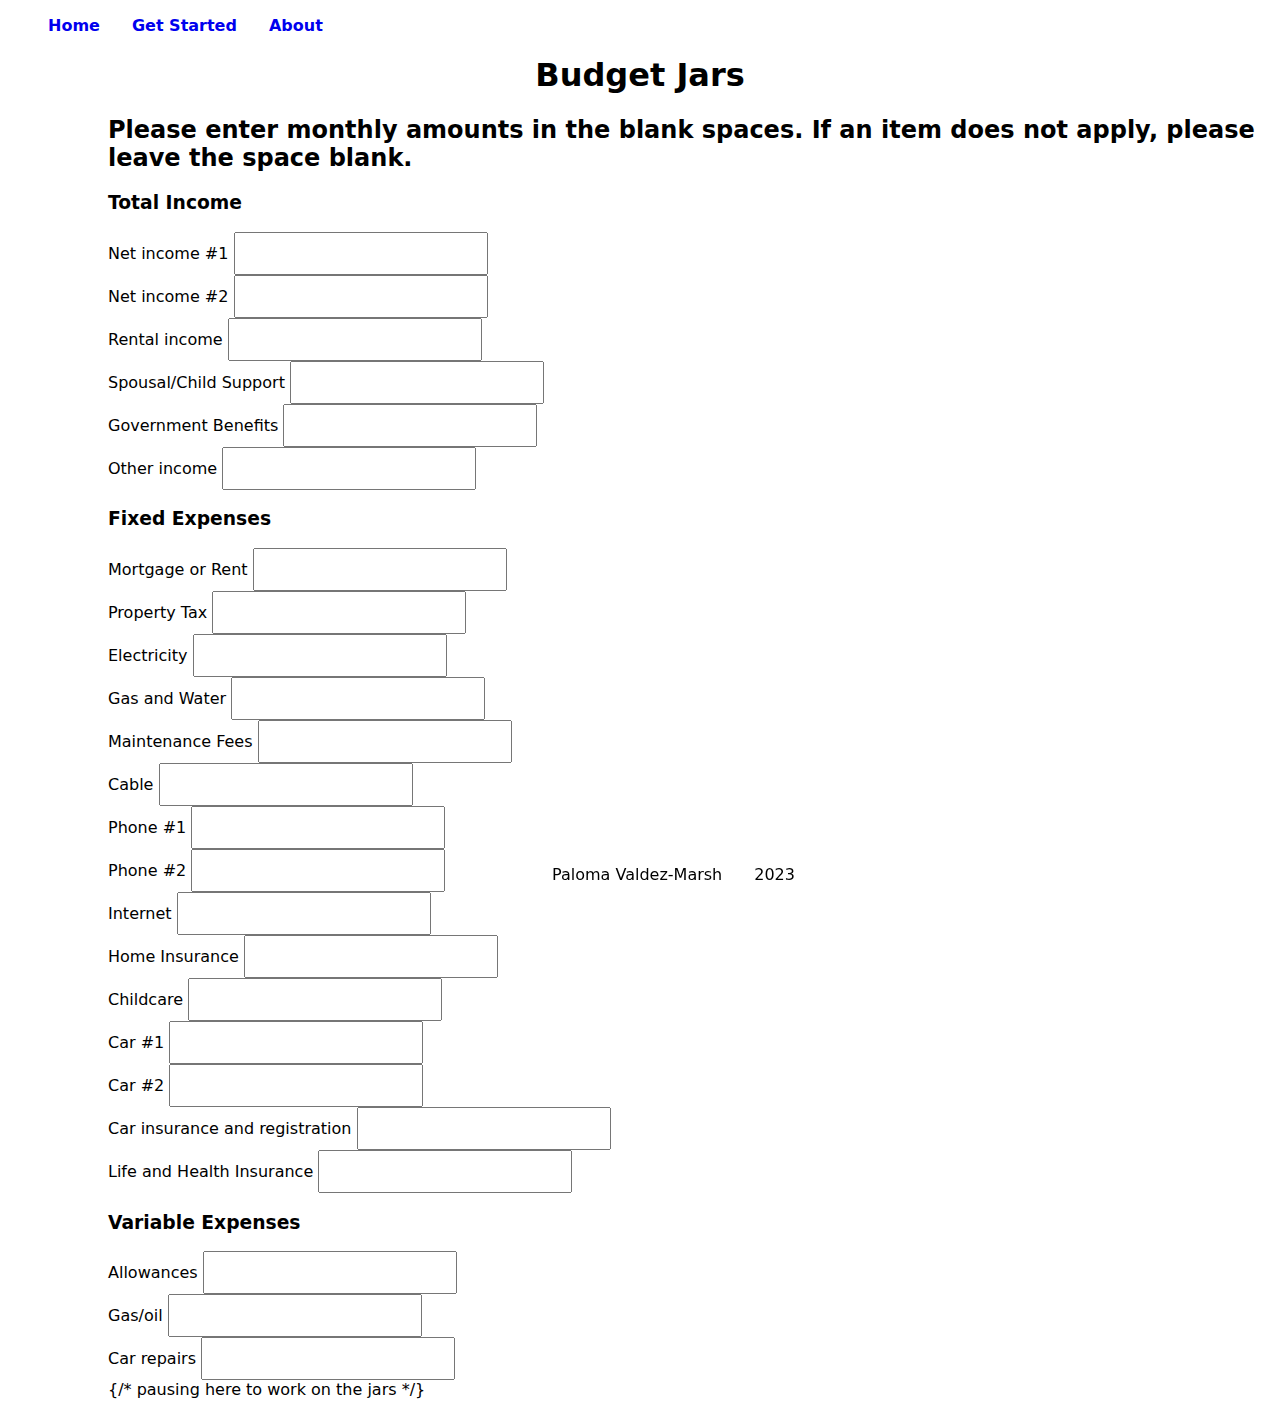
==== form.html @ 72718730 "added deposit/spend functionality" ====
<!DOCTYPE html>
<html lang="en">
<head>
    <meta charset="UTF-8">
    <meta http-equiv="X-UA-Compatible" content="IE=edge">
    <meta name="viewport" content="width=device-width, initial-scale=1.0">
    <title>Budget Jars</title>
    <link rel="stylesheet" href="styles.css">
</head>
<body>
    <header>
        <nav>
          <ul>
            <li><a href="index.html">Home</a></li>
            <li><a href="form.html">Get Started</a></li>
            <li><a href="#">About</a></li>
        </ul>
        <h1 class="header-title">Budget Jars</h1>
        </nav>
    </header>
    <div class='BudgetForm'>
      <h2>
        Please enter monthly amounts in the blank spaces. 
        If an item does not apply, please leave the space blank.
      </h2>

      <h3>Total Income</h3>
      <form class='TotalIncome'>
        <div class='row'>
          <label>Net income #1</label>
          <input
            type="number"
          />
        </div>
        <div class='row'>
          <label>Net income #2</label>
          <input
            type="number"
            id={netIncome2}
          />
        </div>
        <div class='row'>
          <label>Rental income</label>
          <input
            type="number"
            id={rentalIncome}
          />
        </div>
        <div class='row'>
          <label>Spousal/Child Support</label>
          <input
            type="number"
            id={spousalChild}
          />
        </div>
        <div class='row'>
          <label>Government Benefits</label>
          <input
            type="number"
            id={govtBenefits}
          />
        </div>
        <div class='row'>
          <label>Other income</label>
          <input
            type="number"
            id={otherIncome}
          />
        </div>
      </form>

      <h3>Fixed Expenses</h3>
      <form class='FixedExpenses'>
        <div class='row'>
          <label>Mortgage or Rent</label>
          <input
            type="number"
            id={mortgage}
          />
        </div>
        <div class='row'>
          <label>Property Tax</label>
          <input
            type="number"
            id={propertyTax}
          />
        </div>
        <div class='row'>
          <label>Electricity</label>
          <input
            type="number"
            id={electricity}
          />
        </div>
        <div class='row'>
          <label>Gas and Water</label>
          <input
            type="number"
            id={gasWater}
          />
        </div>
        <div class='row'>
          <label>Maintenance Fees</label>
          <input
            type="number"
            id={maintenanceFees}
          />
        </div>
        <div class='row'>
          <label>Cable</label>
          <input
            type="number"
            id={cable}
          />
        </div>
        <div class='row'>
          <label>Phone #1</label>
          <input
            type="number"
            id={phone1}
          />
        </div>
        <div class='row'>
          <label>Phone #2</label>
          <input
            type="number"
            id={phone2}
          />
        </div>
        <div class='row'>
          <label>Internet</label>
          <input
            type="number"
            id={internet}
          />    
        </div>
        <div class='row'>
          <label>Home Insurance</label>
          <input
            type="number"
            id={homeInsurance}
          />
        </div>
        <div class='row'>
          <label>Childcare</label>
          <input
            type="number"
            id={childcare}
          />
        </div>
        <div class='row'>
          <label>Car #1</label>
          <input
            type="number"
            id={car1}
          />
        </div>
        <div class='row'>
          <label>Car #2</label>
          <input
            type="number"
            id={car2}
          />
        </div>
        <div class='row'>
          <label>Car insurance and registration</label>
          <input
            type="number"
            id={carInsRegn}
          />    
        </div>
        <div class='row'>
          <label>Life and Health Insurance</label>
          <input
            type="number"
            id={lifeHealthIns}
          />  
        </div>
      </form>

      <h3>Variable Expenses</h3>
      <form class='VariableExpenses'>
        <div class='row'>
          <label>Allowances</label>
          <input
            type="number"
            id={allowances}
          />
        </div>
        <div class='row'>
          <label>Gas/oil</label>
          <input
            type="number"
            id={gasOil}
          />
        </div>
        <div class='row'>
          <label>Car repairs</label>
          <input
            type="number"
            id="test"
          />
        </div>
        {/* pausing here to work on the jars */}



      </form>
    </div>
    <footer>
        <ul>
            <li>Paloma Valdez-Marsh</li>
            <li>2023</li>
        </ul>

    </footer>
</body>
</html>
---- styles.css ----
body {
    font-family: system-ui, -apple-system, BlinkMacSystemFont, 'Segoe UI',
     Roboto, Oxygen, Ubuntu, Cantarell, 'Open Sans', 'Helvetica Neue', sans-serif;
    
}

ul {
    display: flex;
    gap: 2em;
}

a {
    display: inline-block;
    font-weight: bold;
    text-decoration: none;
    
}

ul {
    list-style-type: none;
}

.header-title {
    display: flex;
    justify-content: center;
}

img {
    max-width: 100%;
}

.jars {
    display: flex;
    gap: 1em;
    margin: auto;
    /* position: relative;
    text-align: center; */
    padding: 50px;
}

.jar {
  
    position: relative;
    /* text-align: center; */
}

.jarDiv {
  
    position: relative;
    /* text-align: center; */
}

.display-label {
    left: 0;
    position: absolute;
    top: 40%;
    bottom: 60%;
    /* max-width: 85%; */
    text-align: center;
    width: 100%;
}

.display-amount {
    left: 0;
    position: absolute;
    top: 50%;
    bottom: 50%;
    
    text-align: center;
    width: 100%;
}

.highlight {
    background-color: chartreuse;
}

.btn {
    background-color: #f1f1f1;
}

.active, .btn:hover {
    background-color: coral;
}

button {
    width: 80px;
    height: 45px;
}

.select-jar {
    font-size: large;
    display: flex;
    gap: 2em;
    justify-content: center;
}

.options {
    font-size: 2em;
    width: 300px;
    padding: 0.5em;
}

option {
    font-size: 2em;
}

input {
    font-size: large;
    padding: 0.5em;
}

footer {
    position: fixed;
    bottom: 0;
    left: 40%;
    margin: auto;
    display: flex;
    justify-content: center;
}

.BudgetForm {
    margin-left: 100px;
}
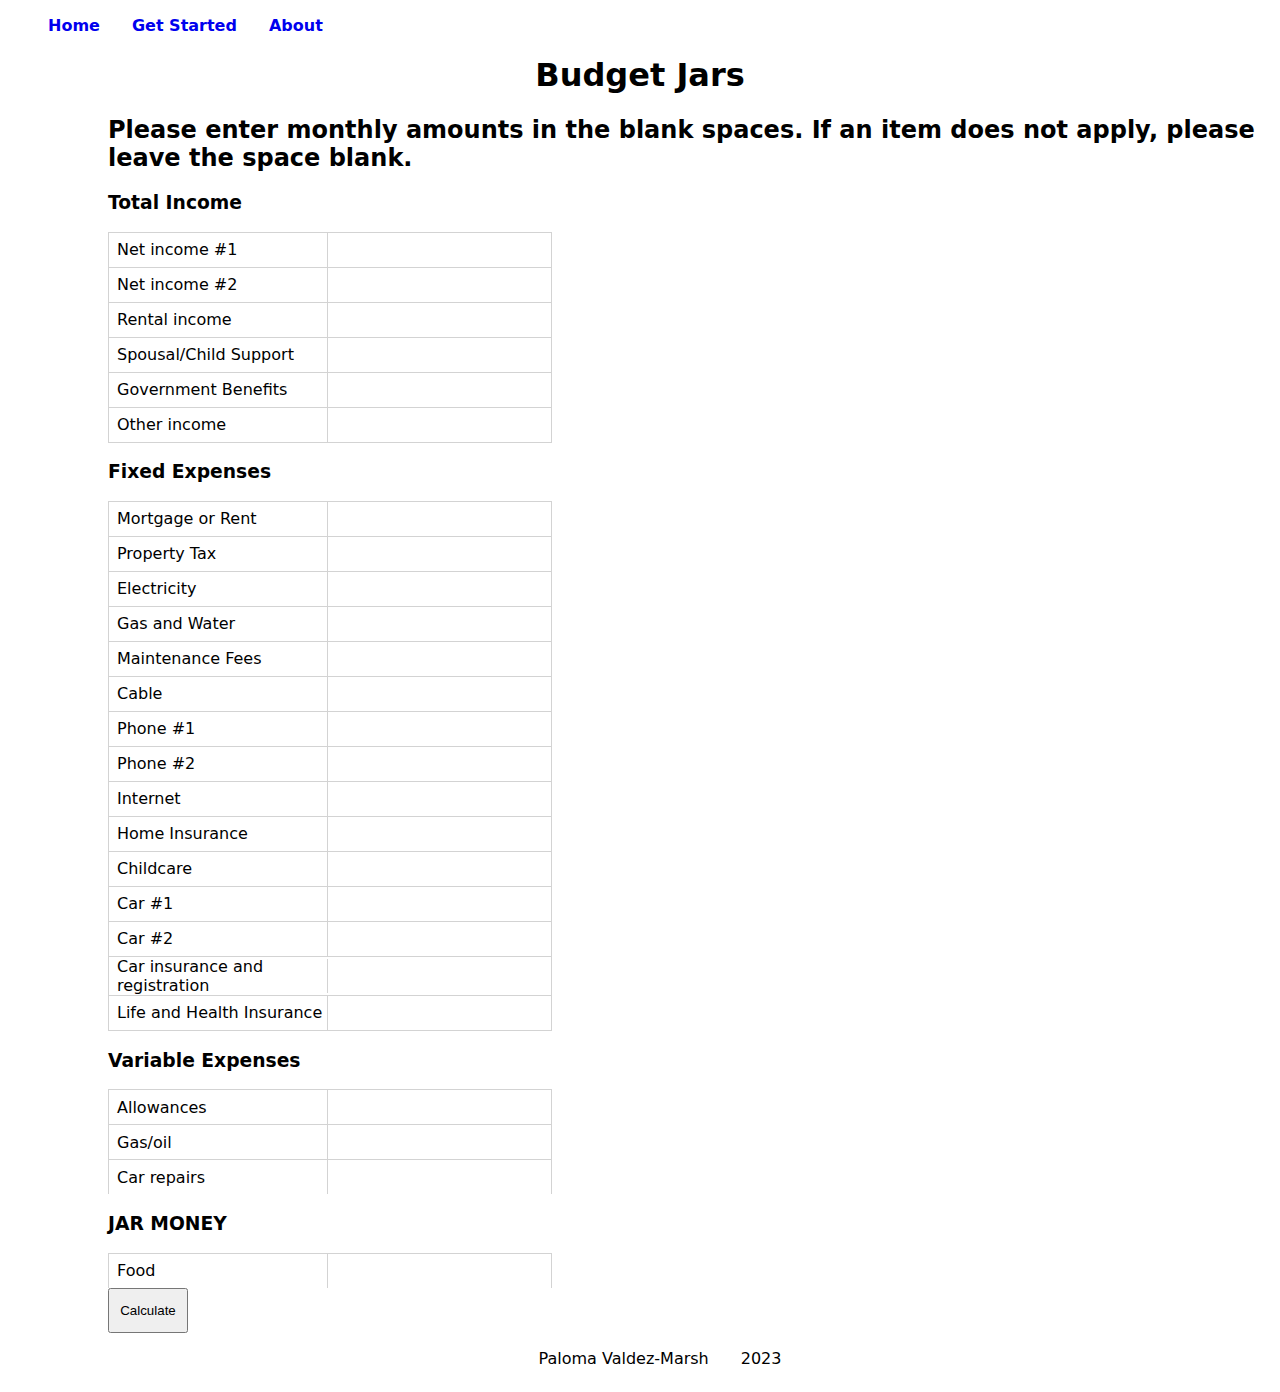
==== commit 0e9145c4: "added local storage" ====
--- a/form.html
+++ b/form.html
@@ -18,24 +18,25 @@
         <h1 class="header-title">Budget Jars</h1>
         </nav>
     </header>
-    <div class='BudgetForm'>
+    <form class='BudgetForm' id="BudgetForm">
       <h2>
         Please enter monthly amounts in the blank spaces. 
         If an item does not apply, please leave the space blank.
       </h2>
 
       <h3>Total Income</h3>
-      <form class='TotalIncome'>
         <div class='row'>
           <label>Net income #1</label>
           <input
             type="number"
+            name="netIncome1"
           />
         </div>
         <div class='row'>
           <label>Net income #2</label>
           <input
             type="number"
+            name="netIncome2"
             id={netIncome2}
           />
         </div>
@@ -43,13 +44,15 @@
           <label>Rental income</label>
           <input
             type="number"
-            id={rentalIncome}
+            name="rentalIncome"
+            id="rentalIncome"
           />
         </div>
         <div class='row'>
           <label>Spousal/Child Support</label>
           <input
             type="number"
+            name="spousalChild"
             id={spousalChild}
           />
         </div>
@@ -57,24 +60,24 @@
           <label>Government Benefits</label>
           <input
             type="number"
+            name="govtBenefits"
             id={govtBenefits}
           />
         </div>
-        <div class='row'>
+        <div class='row bottom-row'>
           <label>Other income</label>
           <input
             type="number"
-            id={otherIncome}
-          />
-        </div>
-      </form>
+            name="otherIncome"
+          />
+        </div>
 
       <h3>Fixed Expenses</h3>
-      <form class='FixedExpenses'>
         <div class='row'>
           <label>Mortgage or Rent</label>
           <input
             type="number"
+            name="mortgage"
             id={mortgage}
           />
         </div>
@@ -82,6 +85,7 @@
           <label>Property Tax</label>
           <input
             type="number"
+            name="propertyTax"
             id={propertyTax}
           />
         </div>
@@ -89,6 +93,7 @@
           <label>Electricity</label>
           <input
             type="number"
+            name="electricity"
             id={electricity}
           />
         </div>
@@ -96,6 +101,7 @@
           <label>Gas and Water</label>
           <input
             type="number"
+            name="gasWater"
             id={gasWater}
           />
         </div>
@@ -103,6 +109,7 @@
           <label>Maintenance Fees</label>
           <input
             type="number"
+            name="maintenanceFees"
             id={maintenanceFees}
           />
         </div>
@@ -110,6 +117,7 @@
           <label>Cable</label>
           <input
             type="number"
+            name="cable"
             id={cable}
           />
         </div>
@@ -117,6 +125,7 @@
           <label>Phone #1</label>
           <input
             type="number"
+            name="phone1"
             id={phone1}
           />
         </div>
@@ -124,6 +133,7 @@
           <label>Phone #2</label>
           <input
             type="number"
+            name="phone2"
             id={phone2}
           />
         </div>
@@ -131,6 +141,7 @@
           <label>Internet</label>
           <input
             type="number"
+            name="internet"
             id={internet}
           />    
         </div>
@@ -138,6 +149,7 @@
           <label>Home Insurance</label>
           <input
             type="number"
+            name="homeInsurance"
             id={homeInsurance}
           />
         </div>
@@ -145,6 +157,7 @@
           <label>Childcare</label>
           <input
             type="number"
+            name="childcare"
             id={childcare}
           />
         </div>
@@ -152,6 +165,7 @@
           <label>Car #1</label>
           <input
             type="number"
+            name="car1"
             id={car1}
           />
         </div>
@@ -159,6 +173,7 @@
           <label>Car #2</label>
           <input
             type="number"
+            name="car2"
             id={car2}
           />
         </div>
@@ -166,24 +181,25 @@
           <label>Car insurance and registration</label>
           <input
             type="number"
+            name="carInsRegn"
             id={carInsRegn}
           />    
         </div>
-        <div class='row'>
+        <div class='row bottom-row'>
           <label>Life and Health Insurance</label>
           <input
             type="number"
+            name="lifeHealthIns"
             id={lifeHealthIns}
           />  
         </div>
-      </form>
 
       <h3>Variable Expenses</h3>
-      <form class='VariableExpenses'>
         <div class='row'>
           <label>Allowances</label>
           <input
             type="number"
+            name="allowances"
             id={allowances}
           />
         </div>
@@ -191,6 +207,7 @@
           <label>Gas/oil</label>
           <input
             type="number"
+            name="gasOil"
             id={gasOil}
           />
         </div>
@@ -198,15 +215,21 @@
           <label>Car repairs</label>
           <input
             type="number"
-            id="test"
-          />
-        </div>
-        {/* pausing here to work on the jars */}
-
-
-
-      </form>
-    </div>
+            name="carRepairs"
+            id="carRepairs"
+          />
+        </div>
+      <h3>JAR MONEY</h3>
+        <div class='row'>
+          <label>Food</label>
+          <input
+            type="number"
+            name="foodAmt"
+            id="foodAmt"
+          />
+        </div>
+        <button type="submit" id="calc">Calculate</button>
+    </form>
     <footer>
         <ul>
             <li>Paloma Valdez-Marsh</li>
@@ -214,5 +237,6 @@
         </ul>
 
     </footer>
+    <script src="form.js"></script>
 </body>
 </html>--- a/styles.css
+++ b/styles.css
@@ -10,10 +10,13 @@
 }
 
 a {
-    display: inline-block;
     font-weight: bold;
-    text-decoration: none;
-    
+    text-decoration: none; 
+}
+
+a:active {
+    font-weight: bold;
+    text-decoration-line: underline; 
 }
 
 ul {
@@ -92,6 +95,7 @@
     display: flex;
     gap: 2em;
     justify-content: center;
+    align-items: center;
 }
 
 .options {
@@ -105,15 +109,25 @@
 }
 
 input {
+    font-size: medium;
+    padding: 0.5em;
+    border-left: 1px solid lightgray;
+    border-right: 0;
+    border-bottom: 0;
+    border-top: 0;
+   
+}
+
+.amt {
     font-size: large;
     padding: 0.5em;
 }
 
 footer {
-    position: fixed;
     bottom: 0;
-    left: 40%;
-    margin: auto;
+    left: 0;
+    text-align: center;
+    margin-top: auto;
     display: flex;
     justify-content: center;
 }
@@ -122,3 +136,20 @@
     margin-left: 100px;
 }
 
+.row {
+    width: 38%;
+    display: flex;
+    justify-content: space-between;
+    align-items: center;
+    border: 1px solid lightgrey;
+    border-bottom: 0;
+
+}
+
+.row > label {
+    padding-left: 0.5em;
+}
+
+.bottom-row {
+    border-bottom: 1px solid lightgrey;
+}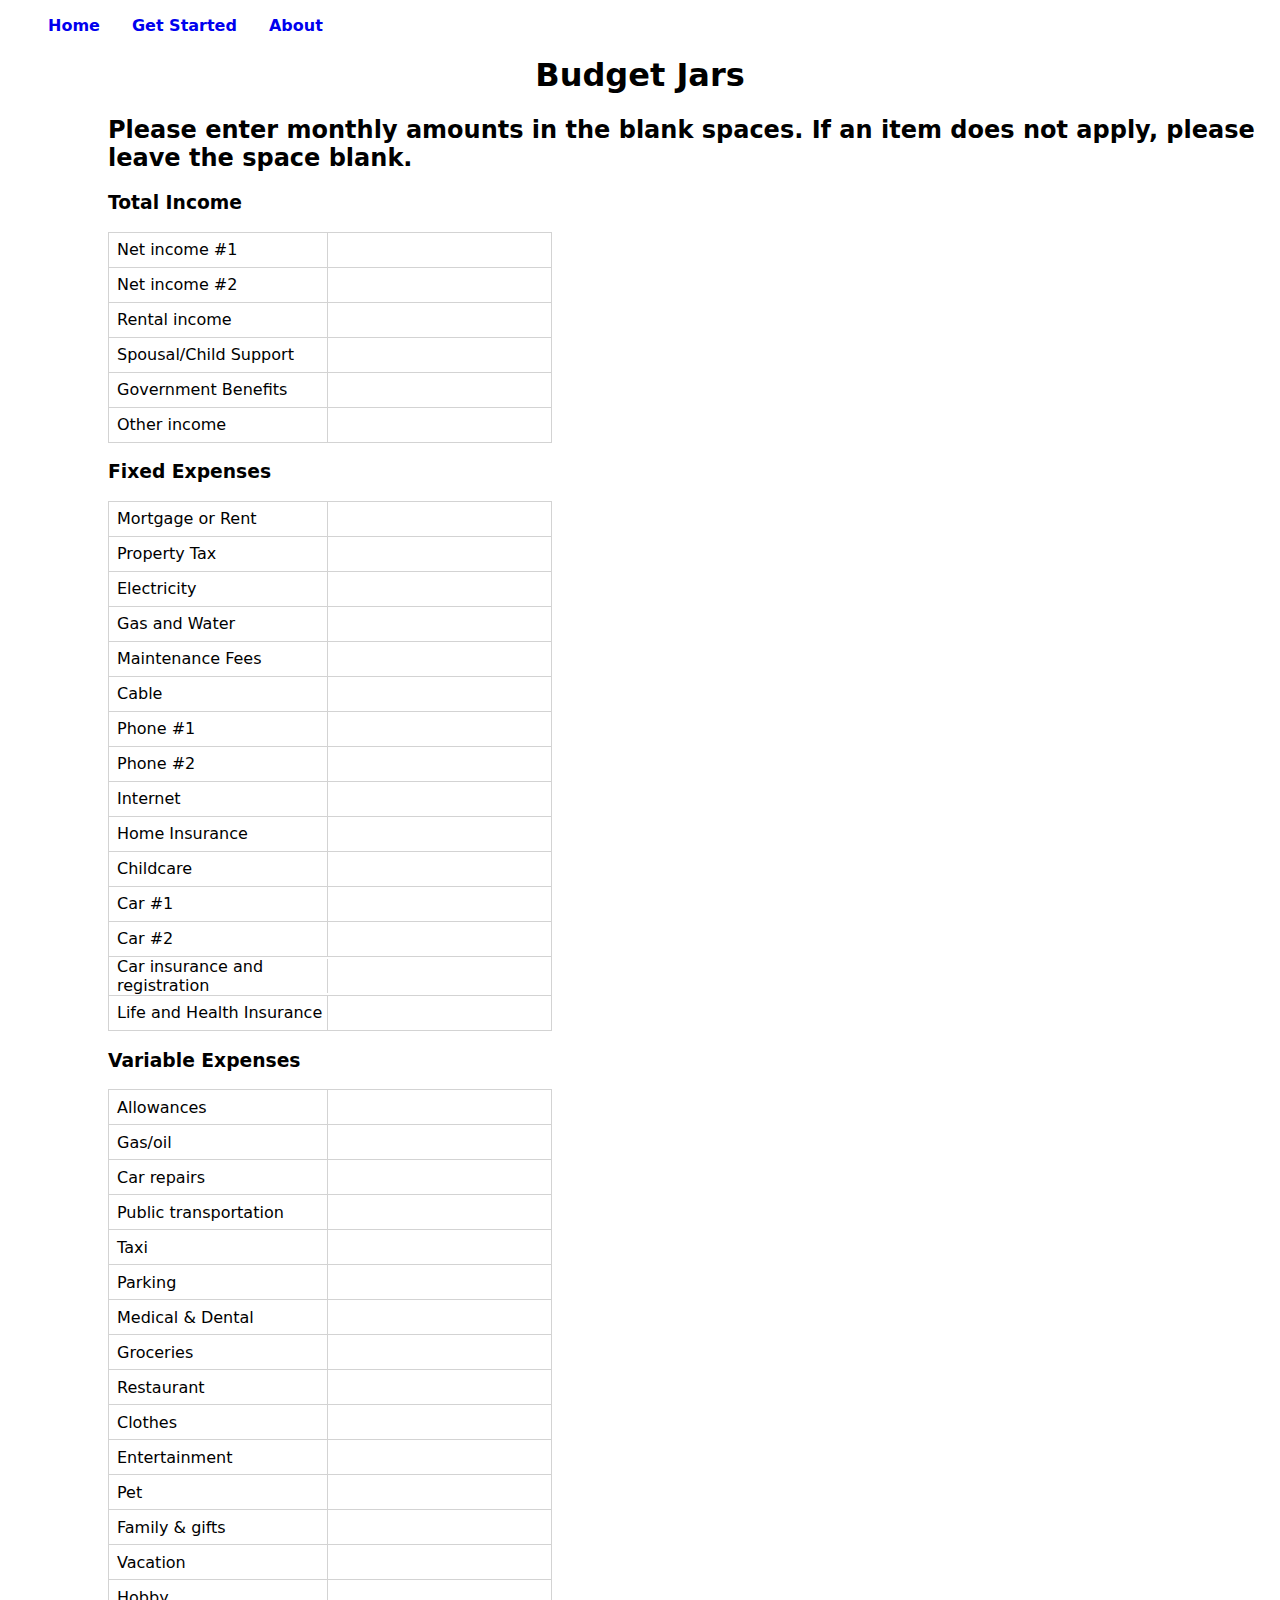
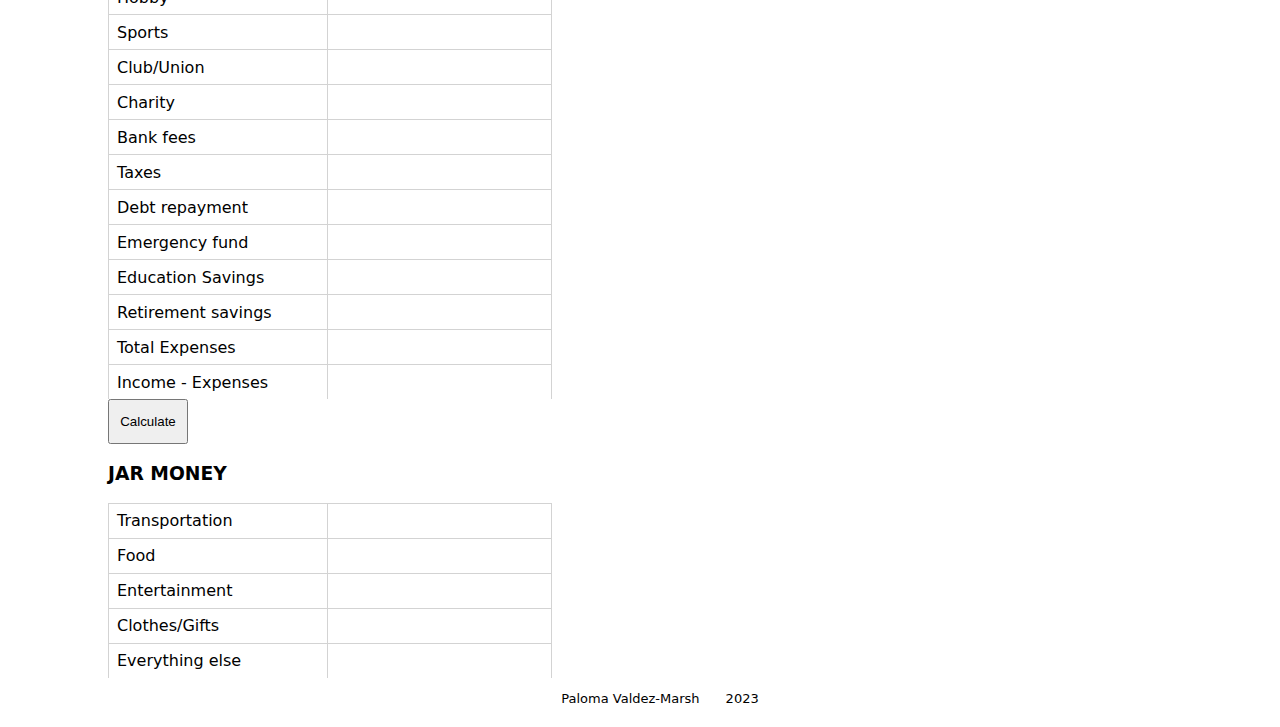
==== commit e570b65e: "updates" ====
--- a/form.html
+++ b/form.html
@@ -219,16 +219,235 @@
             id="carRepairs"
           />
         </div>
-      <h3>JAR MONEY</h3>
-        <div class='row'>
-          <label>Food</label>
-          <input
-            type="number"
-            name="foodAmt"
-            id="foodAmt"
+        <div class="row">
+          <label>Public transportation</label>
+          <input
+            type="number"
+            name="publicTranspo"
+            id="publicTranspo"
+          />
+        </div>
+        <div class='row'>
+          <label>Taxi</label>
+          <input
+            type="number"
+            name="taxi"
+            id="taxi"
+          />  
+        </div>
+        <div class='row'>
+          <label>Parking</label>
+          <input
+            type="number"
+            name="parking"
+            id="parking"
+          />
+        </div>
+        <div class='row'>
+          <label>Medical & Dental</label>
+          <input
+            type="number"
+            name="medicalDental"
+            id="medicalDental"
+          />
+        </div>
+        <div class='row'>
+          <label>Groceries</label>
+          <input
+            type="number"
+            name="groceries"
+            id="groceries"
+          />
+        </div>
+        <div class='row'>
+          <label>Restaurant</label>
+          <input
+            type="number"
+            name="restaurant"
+            id="restaurant"
+          />
+        </div>
+        <div class='row'>
+          <label>Clothes</label>
+          <input
+            type="number"
+            name="clothes"
+            id="clothes"
+          />
+        </div>
+        <div class='row'>
+          <label>Entertainment </label>
+          <input
+            type="number"
+            name="entertainment"
+            id="entertainment"
+          />
+        </div>
+        <div class='row'>
+          <label>Pet</label>
+          <input
+            type="number"
+            name="pet"
+            id="pet"
+          />
+        </div>
+        <div class='row'>
+          <label>Family & gifts</label>
+          <input
+            type="number"
+            name="familyGifts"
+            id="familyGifts"
+          />
+        </div>
+        <div class='row'>
+          <label>Vacation</label>
+          <input
+            type="number"
+            name="vacation"
+            id="vacation"
+          />
+        </div>
+        <div class='row'>
+          <label>Hobby</label>
+          <input
+            type="number"
+            name="hobby"
+            id="hobby"
+          />
+        </div>
+        <div class='row'>
+          <label>Sports</label>
+          <input
+            type="number"
+            name="sports"
+            id="sports"
+          />
+        </div>
+        <div class='row'>
+          <label>Club/Union</label>
+          <input
+            type="number"
+            name="clubUnion"
+            id="clubUnion"
+          />
+        </div>
+        <div class='row'>
+          <label>Charity</label>
+          <input
+            type="number"
+            name="charity"
+            id="charity"
+          />
+        </div>
+        <div class='row'>
+          <label>Bank fees</label>
+          <input
+            type="number"
+            name="bankFees"
+            id="bankFees"
+          />
+        </div>
+        <div class='row'>
+          <label>Taxes</label>
+          <input
+            type="number"
+            name="taxes"
+            id="taxes"
+          />
+        </div>
+        <div class='row'>
+          <label>Debt repayment</label>
+          <input
+            type="number"
+            name="debtRepayment"
+            id="debtRepayment"
+          />
+        </div>
+        <div class='row'>
+          <label>Emergency fund</label>
+          <input
+            type="number"
+            name="emergencyFund"
+            id="emergencyFund"
+          />
+        </div>
+        <div class='row'>
+          <label>Education Savings</label>
+          <input
+            type="number"
+            name="educationSavings"
+            id="educationSavings"
+          />
+        </div>
+        <div class='row'>
+          <label>Retirement savings</label>
+          <input
+            type="number"
+            name="retirementSavings"
+            id="retirementSavings"
+          />
+        </div>
+        <div class='row'>
+          <label>Total Expenses</label>
+          <input
+            type="number"
+            name="other"
+            id="other"
+          />
+        </div>
+        <div class='row'>
+          <label>Income - Expenses</label>
+          <input
+            type="number"
+            name="other"
+            id="other"
           />
         </div>
         <button type="submit" id="calc">Calculate</button>
+
+      <div class="jar-money">
+        <h3>JAR MONEY</h3>
+          <div class='row'>
+            <label>Transportation</label>
+            <input
+              type="number"
+              name="transportationAmt"
+              id="transportationAmt"
+            />
+          </div>
+          <div class='row'>
+            <label>Food</label>
+            <input
+              type="number"
+              name="foodAmt"
+              id="foodAmt"
+            />
+          </div>
+          <div class='row'>
+            <label>Entertainment</label>
+            <input
+              type="number"
+              name="entertainmentAmt"
+              id="entertainmentAmt"
+            />
+          </div>
+          <div class='row'>
+            <label>Clothes/Gifts</label>
+            <input
+              type="number"
+              name="clothesGiftsAmt"
+              id="clothesGiftsAmt"
+            />
+          </div>
+          <div class='row'>
+            <label>Everything else</label>
+            <input
+              type="number"
+              name="everythingElseAmt"
+              id="everythingElseAmt"
+            />
+          </div>
+      </div>
     </form>
     <footer>
         <ul>
--- a/styles.css
+++ b/styles.css
@@ -63,14 +63,52 @@
     width: 100%;
 }
 
-.display-amount {
+.display-startBal {
+    left: 0;
+    position: absolute;
+    top: 7%;
+    bottom: 50%;
+    text-align: center;
+    width: 100%;
+    font-weight: bold;
+}
+
+.display-currentBal {
     left: 0;
     position: absolute;
     top: 50%;
-    bottom: 50%;
-    
-    text-align: center;
-    width: 100%;
+    bottom: 40%;
+    text-align: center;
+    width: 100%;
+}
+
+.display-original {
+    left: 0;
+    position: absolute;
+    top: 0%;
+    bottom: 90%;
+    text-align: center;
+    width: 100%;
+}
+
+.startLevel-wrapper {
+    left: 0;
+    position: absolute;
+    /* background-color: yellow; */
+    bottom: 3%; /* makes it so the jars look emptier as money is spent */
+    width: 100%;
+    height: 70%;
+    border-radius: 2em;
+}
+
+.startLevel {
+    left: 2%;
+    position: absolute;
+    background-color: rgba(115, 229, 86, 0.44);
+    bottom: 0%; /* makes it so the jars look emptier as money is spent */
+    width: 96%;
+    height: 80%;
+    border-radius: 0 0 3.5em 3.5em;
 }
 
 .highlight {
@@ -121,6 +159,7 @@
 .amt {
     font-size: large;
     padding: 0.5em;
+    border: 2px solid lightgray
 }
 
 footer {
@@ -128,6 +167,17 @@
     left: 0;
     text-align: center;
     margin-top: auto;
+    display: flex;
+    justify-content: center;
+    font-size: small;
+}
+
+.footer-main {
+    position: fixed;
+    bottom: 0;
+    left: 40%;
+    text-align: center;
+    margin: auto;
     display: flex;
     justify-content: center;
 }
@@ -152,4 +202,9 @@
 
 .bottom-row {
     border-bottom: 1px solid lightgrey;
-}+}
+
+/* .jar-money {
+   
+} */
+
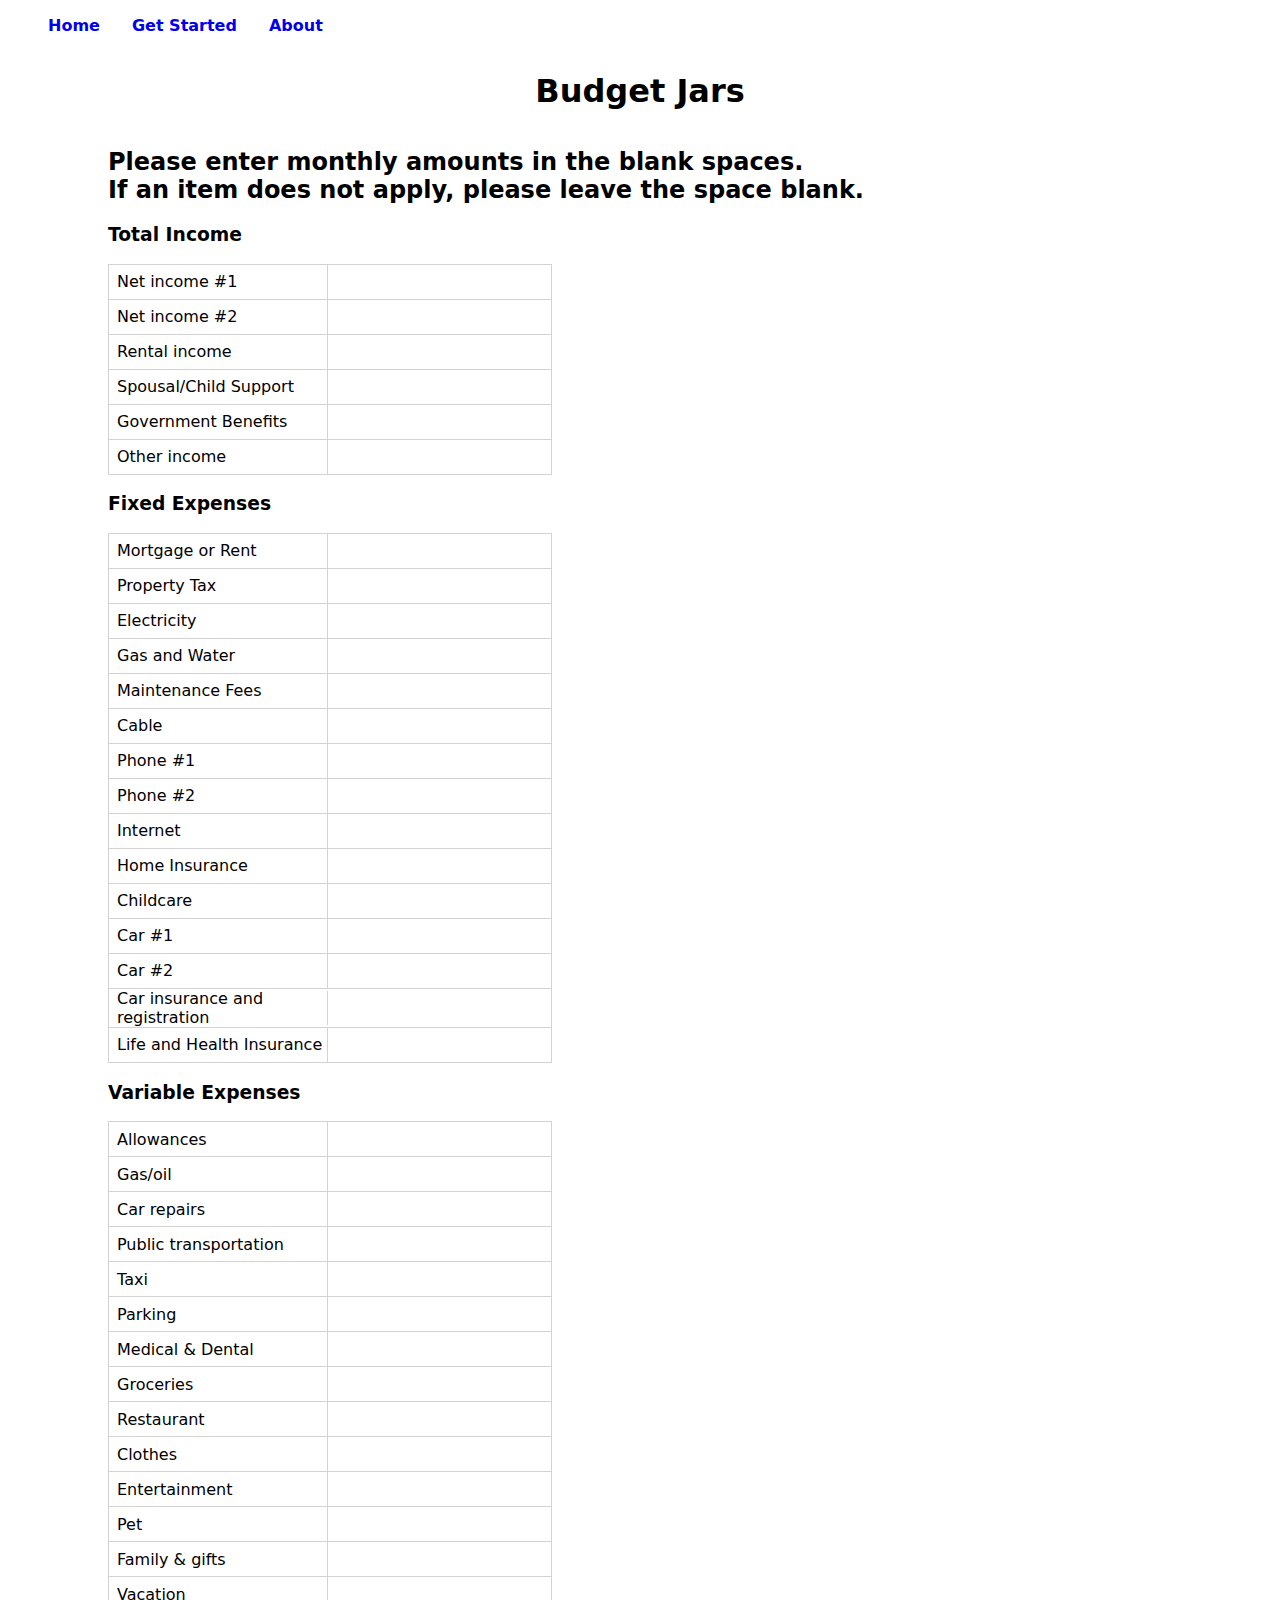
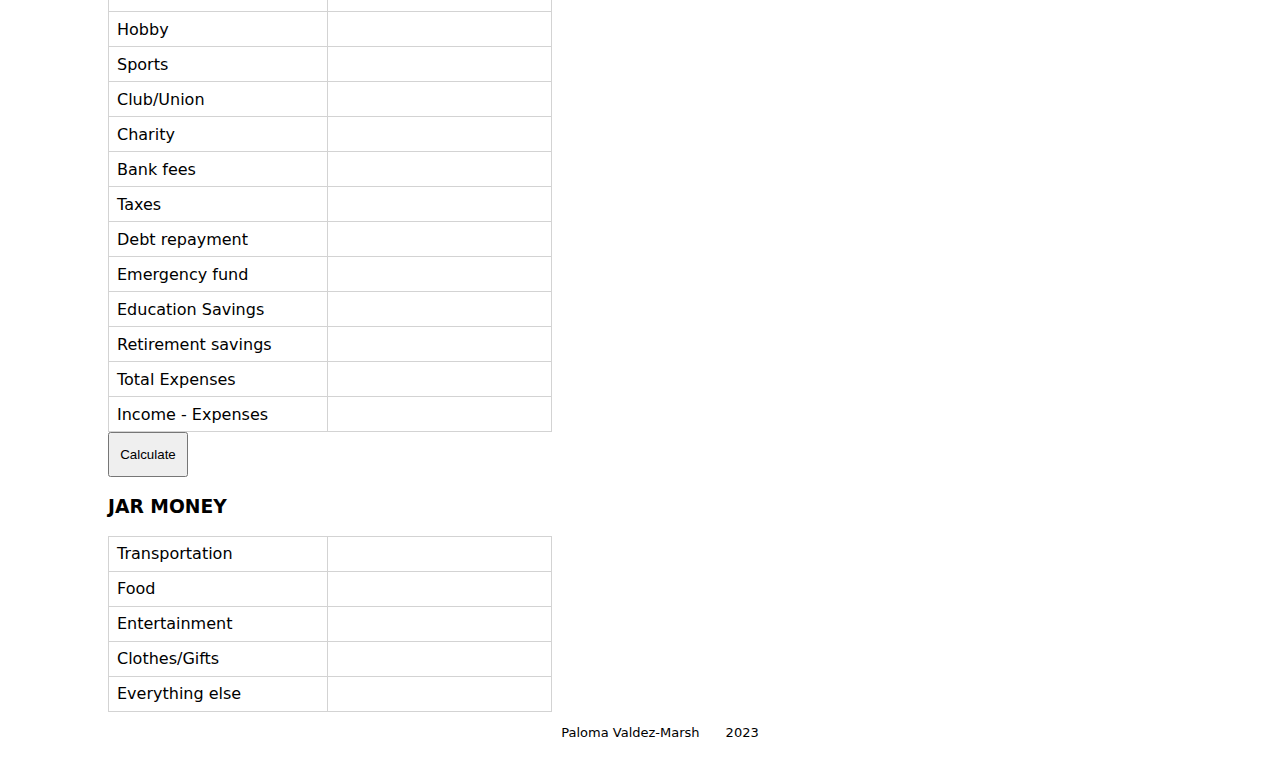
==== commit 283eaf82: "saving progress" ====
--- a/form.html
+++ b/form.html
@@ -13,14 +13,14 @@
           <ul>
             <li><a href="index.html">Home</a></li>
             <li><a href="form.html">Get Started</a></li>
-            <li><a href="#">About</a></li>
+            <li><a href="about.html">About</a></li>
         </ul>
         <h1 class="header-title">Budget Jars</h1>
         </nav>
     </header>
     <form class='BudgetForm' id="BudgetForm">
       <h2>
-        Please enter monthly amounts in the blank spaces. 
+        Please enter monthly amounts in the blank spaces.<br> 
         If an item does not apply, please leave the space blank.
       </h2>
 
@@ -395,7 +395,7 @@
             id="other"
           />
         </div>
-        <div class='row'>
+        <div class='row bottom-row'>
           <label>Income - Expenses</label>
           <input
             type="number"
@@ -439,7 +439,7 @@
               id="clothesGiftsAmt"
             />
           </div>
-          <div class='row'>
+          <div class='row bottom-row'>
             <label>Everything else</label>
             <input
               type="number"
--- a/styles.css
+++ b/styles.css
@@ -26,6 +26,7 @@
 .header-title {
     display: flex;
     justify-content: center;
+    padding: 0.5em;
 }
 
 img {
@@ -44,6 +45,7 @@
 .jar {
   
     position: relative;
+    box-sizing: border-box;
     /* text-align: center; */
 }
 
@@ -120,18 +122,36 @@
 }
 
 .active, .btn:hover {
-    background-color: coral;
+    /* background-color: #89e1ec; */
+    border: 2px dashed black;
+    
 }
 
 button {
     width: 80px;
     height: 45px;
+    
+}
+
+.buttons {
+    display: flex;
+    flex-direction: row-reverse;
+    gap: 1em;
+    
+}
+.add-sub {
+    font-size: xx-large;
+    border-radius: 10px;
+    width: 70px;
+    height: 45px;
+    background-color: lightgray;
+
 }
 
 .select-jar {
     font-size: large;
     display: flex;
-    gap: 2em;
+    gap: 1.5em;
     justify-content: center;
     align-items: center;
 }
@@ -159,7 +179,8 @@
 .amt {
     font-size: large;
     padding: 0.5em;
-    border: 2px solid lightgray
+    border: 2px solid lightgray;
+    border-radius: 10px;
 }
 
 footer {
@@ -207,4 +228,10 @@
 /* .jar-money {
    
 } */
-
+.about {
+    width: 50%;
+    margin: auto;
+    font-size: 1.5em;
+    padding-top: 1em;
+}
+
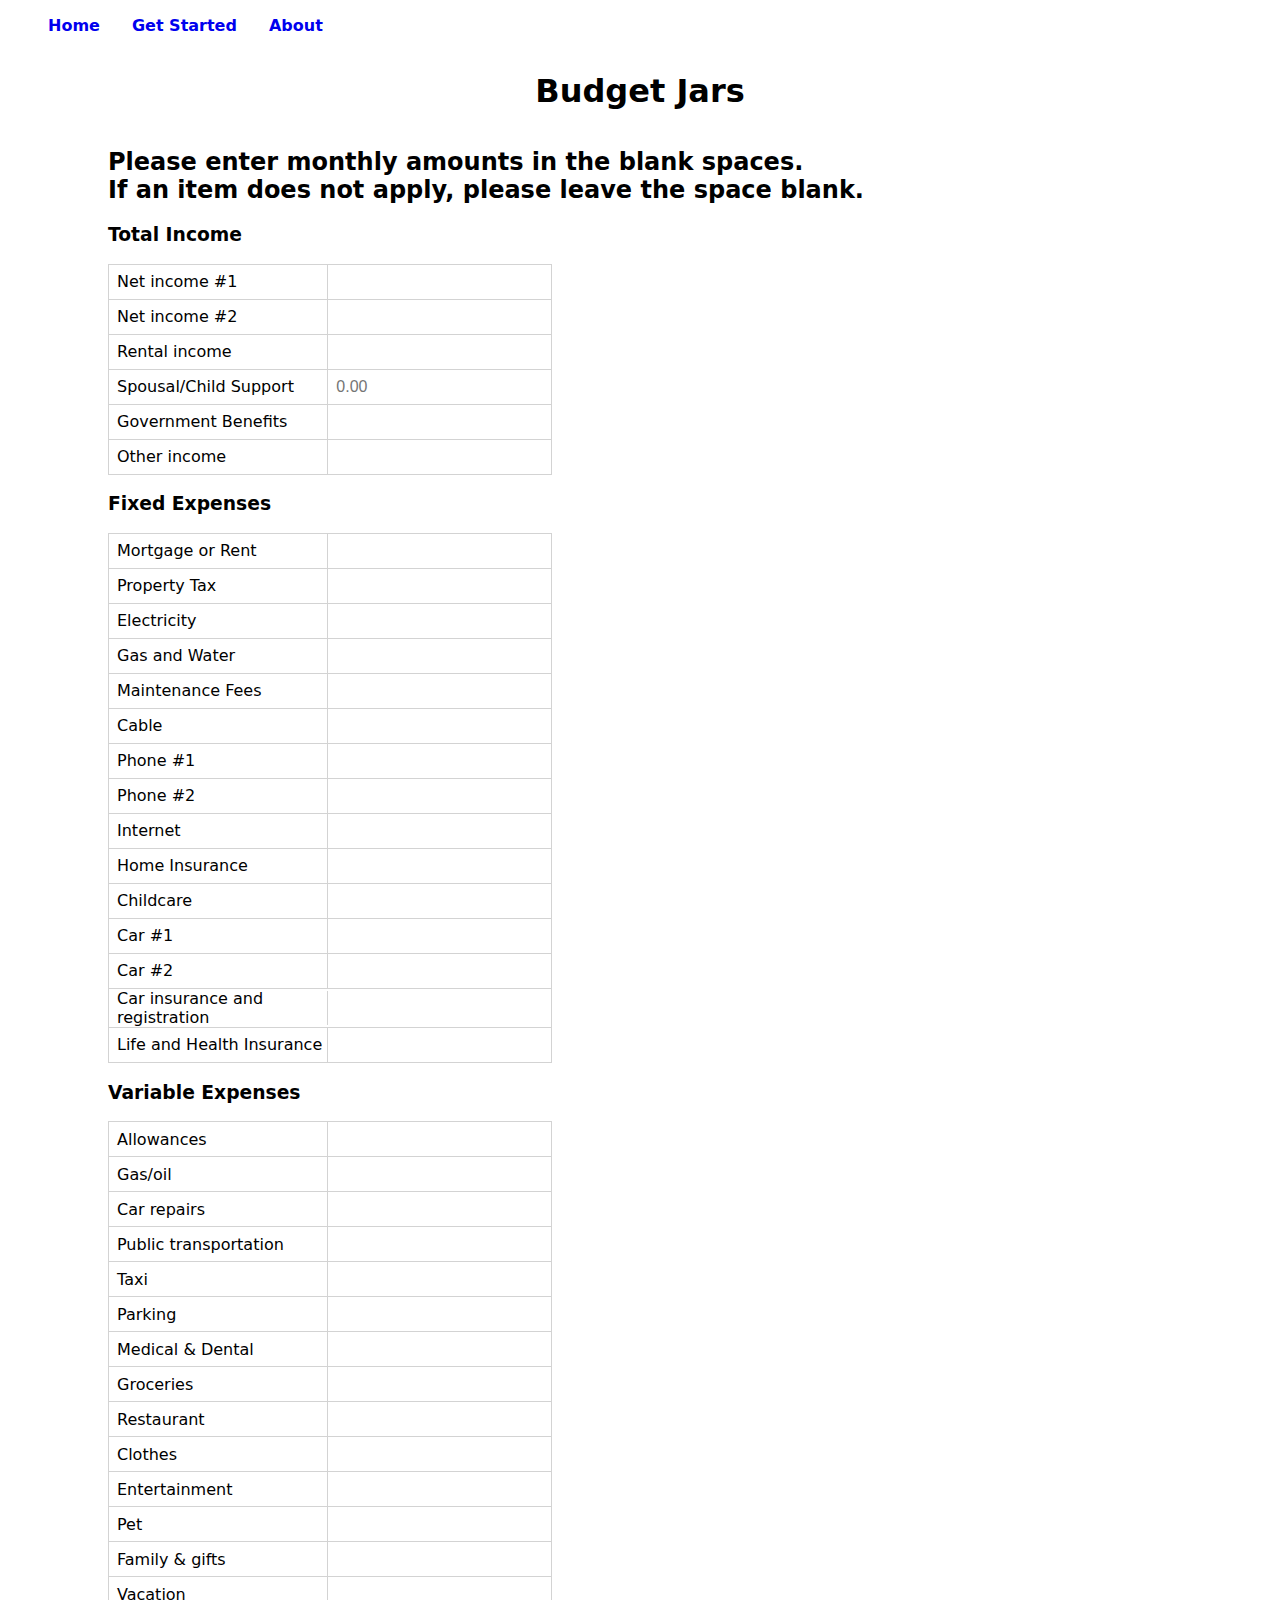
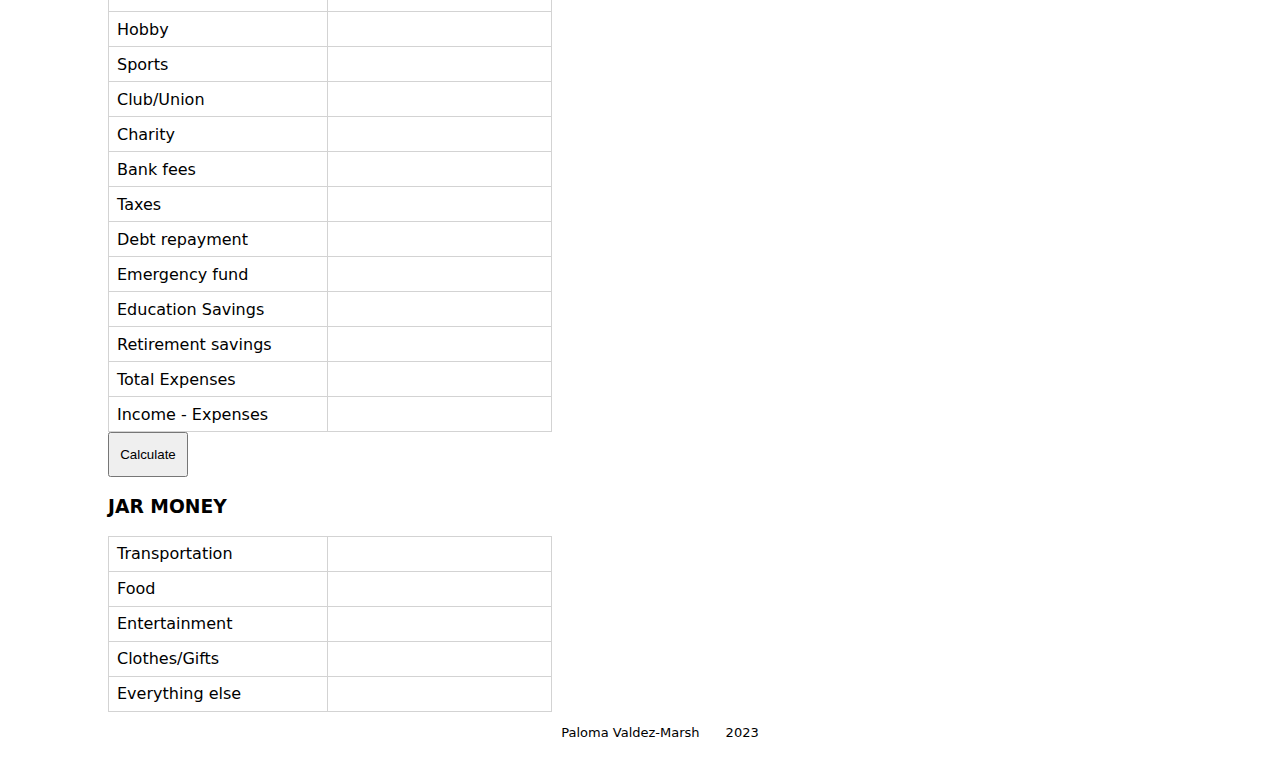
==== commit 2f2e5ff3: "saving progress" ====
--- a/form.html
+++ b/form.html
@@ -38,6 +38,7 @@
             type="number"
             name="netIncome2"
             id={netIncome2}
+            
           />
         </div>
         <div class='row'>
@@ -54,6 +55,7 @@
             type="number"
             name="spousalChild"
             id={spousalChild}
+            placeholder="0.00"
           />
         </div>
         <div class='row'>
@@ -456,6 +458,6 @@
         </ul>
 
     </footer>
-    <script src="form.js"></script>
+    <script src="form.js" type="module"></script>
 </body>
 </html>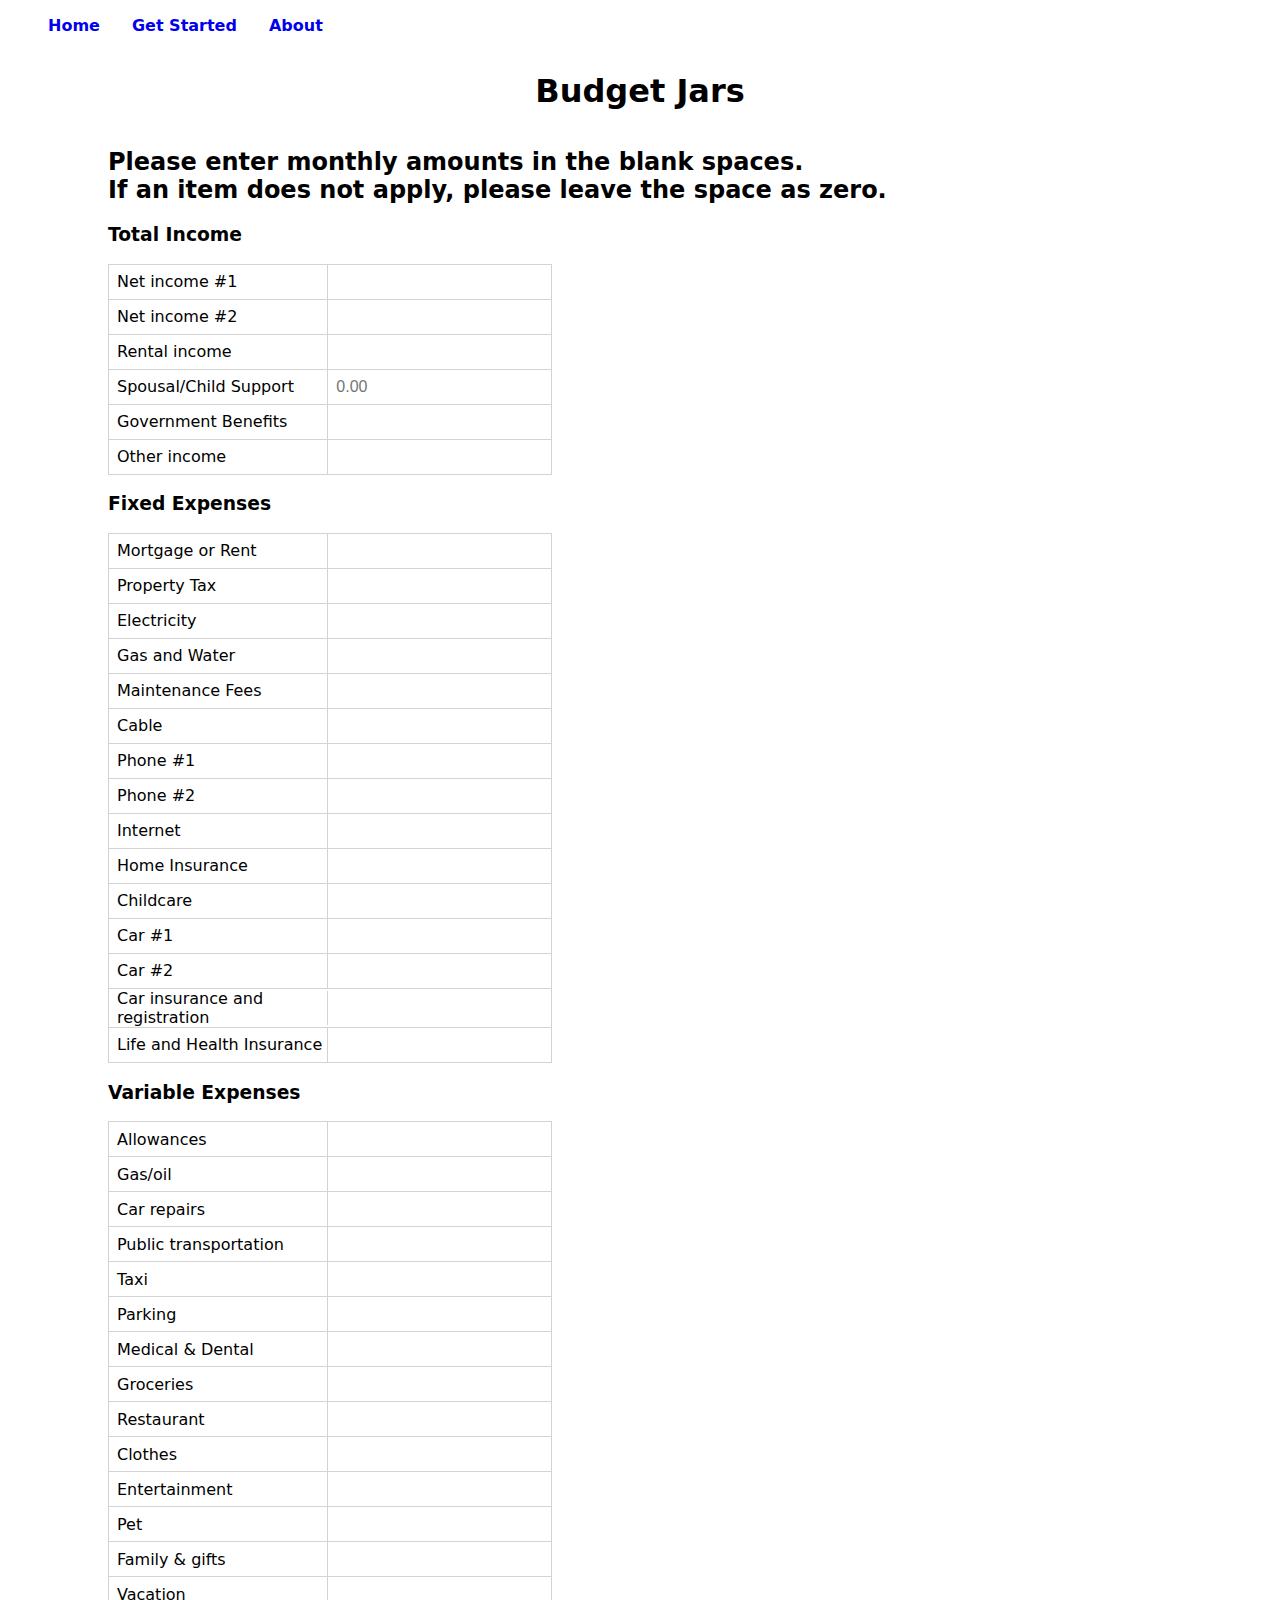
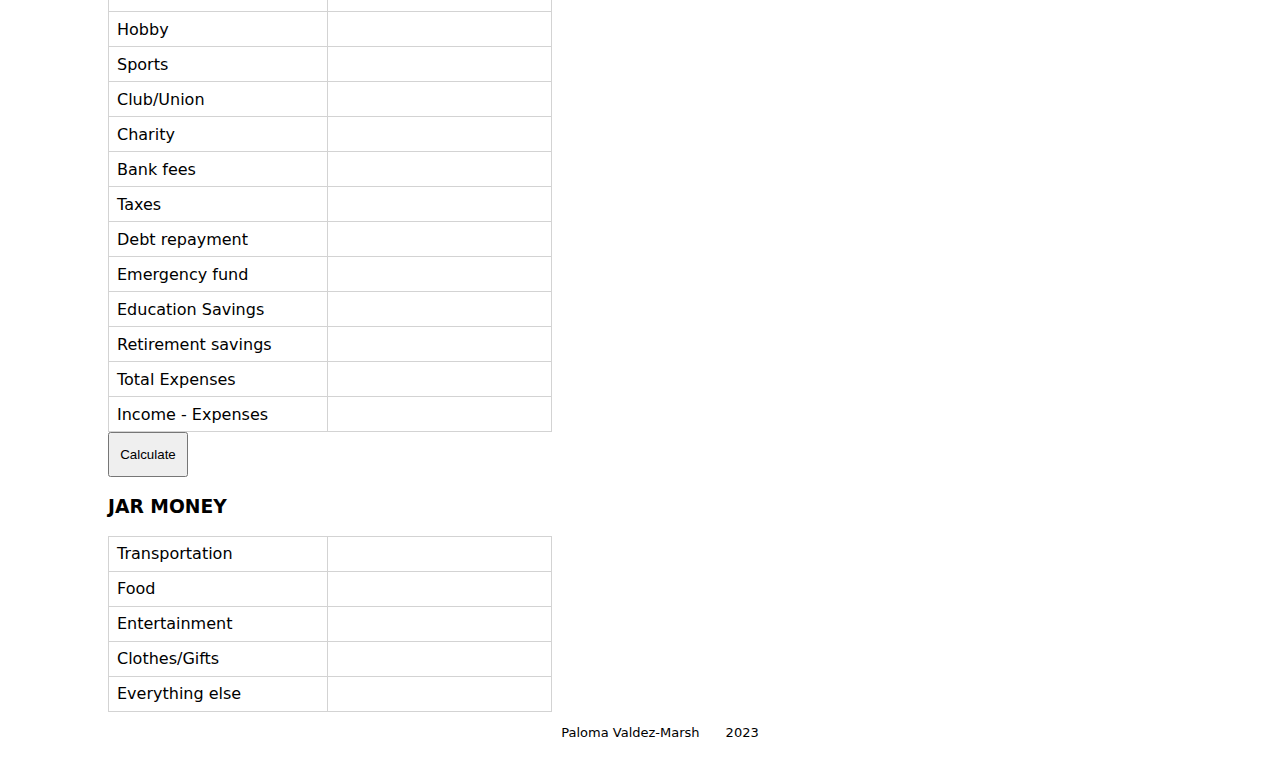
==== commit 8c42f97d: "startBal updates with form changes" ====
--- a/form.html
+++ b/form.html
@@ -21,7 +21,7 @@
     <form class='BudgetForm' id="BudgetForm">
       <h2>
         Please enter monthly amounts in the blank spaces.<br> 
-        If an item does not apply, please leave the space blank.
+        If an item does not apply, please leave the space as zero.
       </h2>
 
       <h3>Total Income</h3>
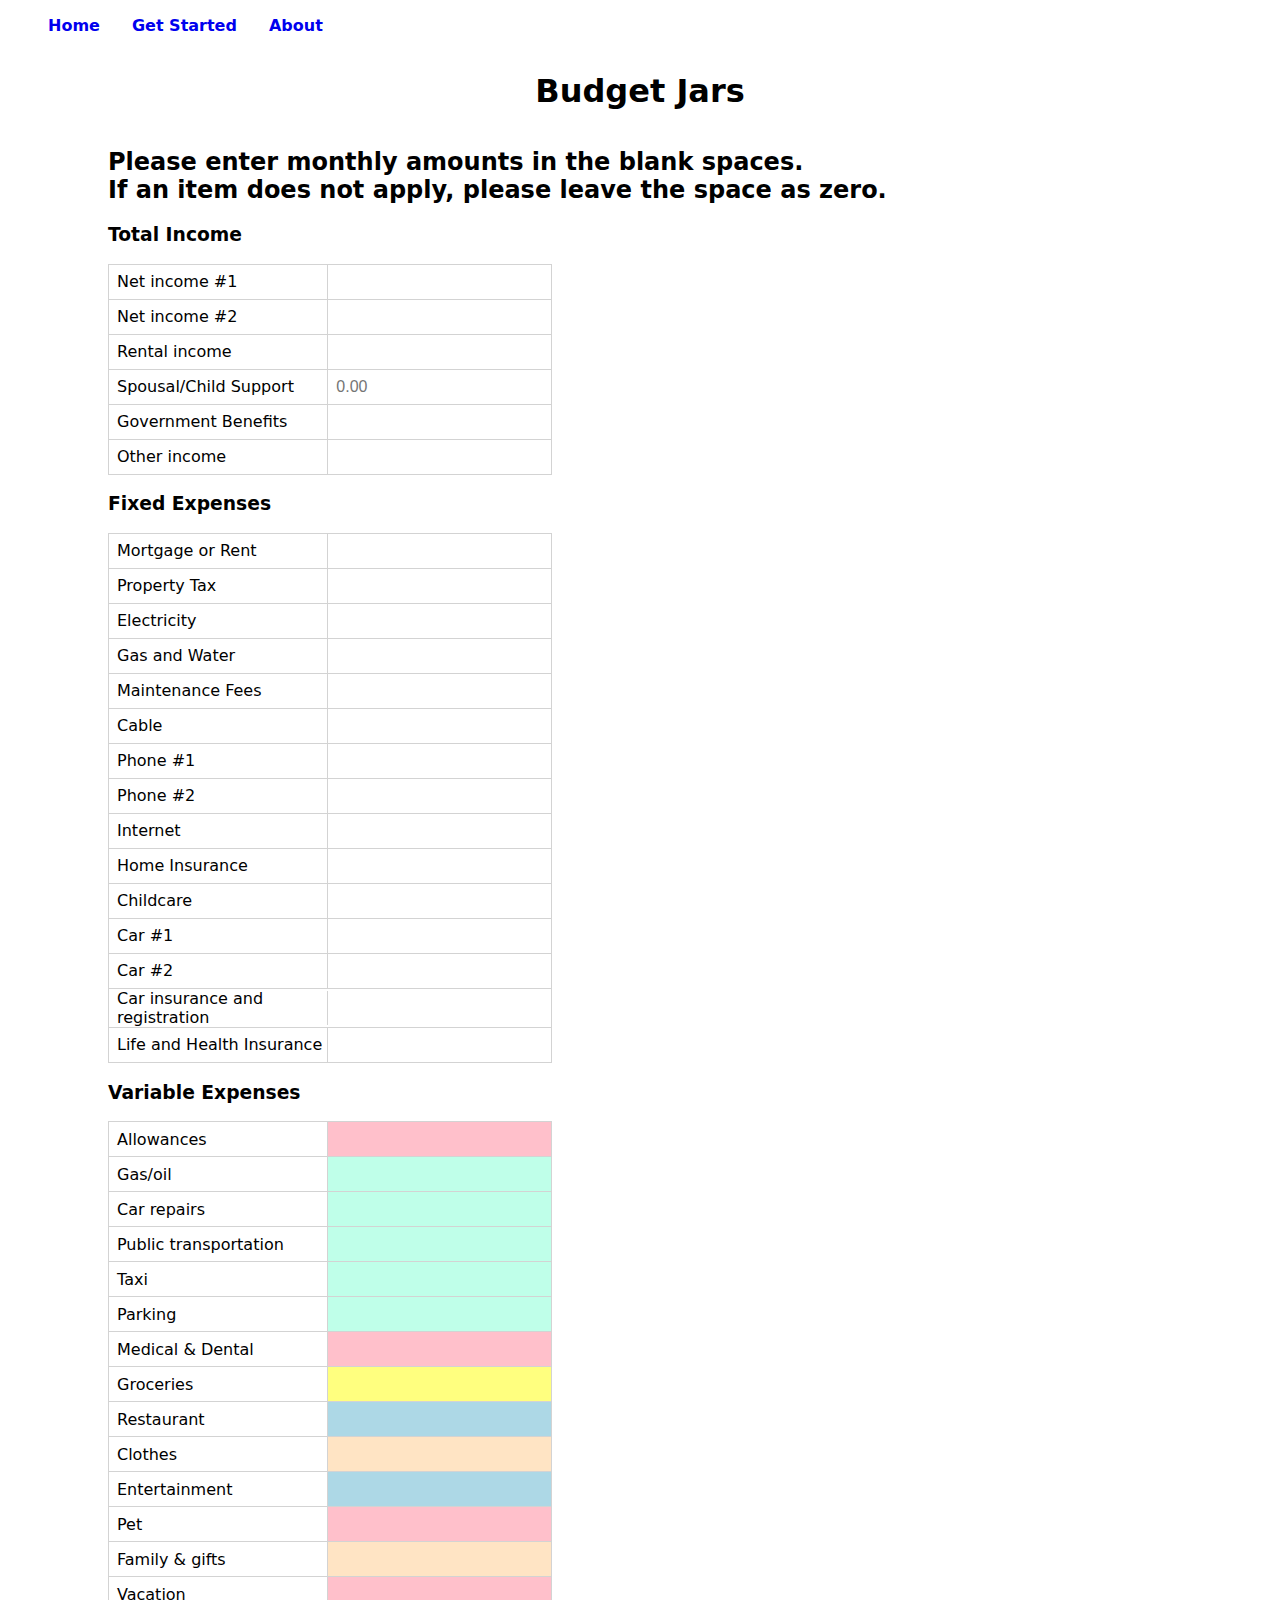
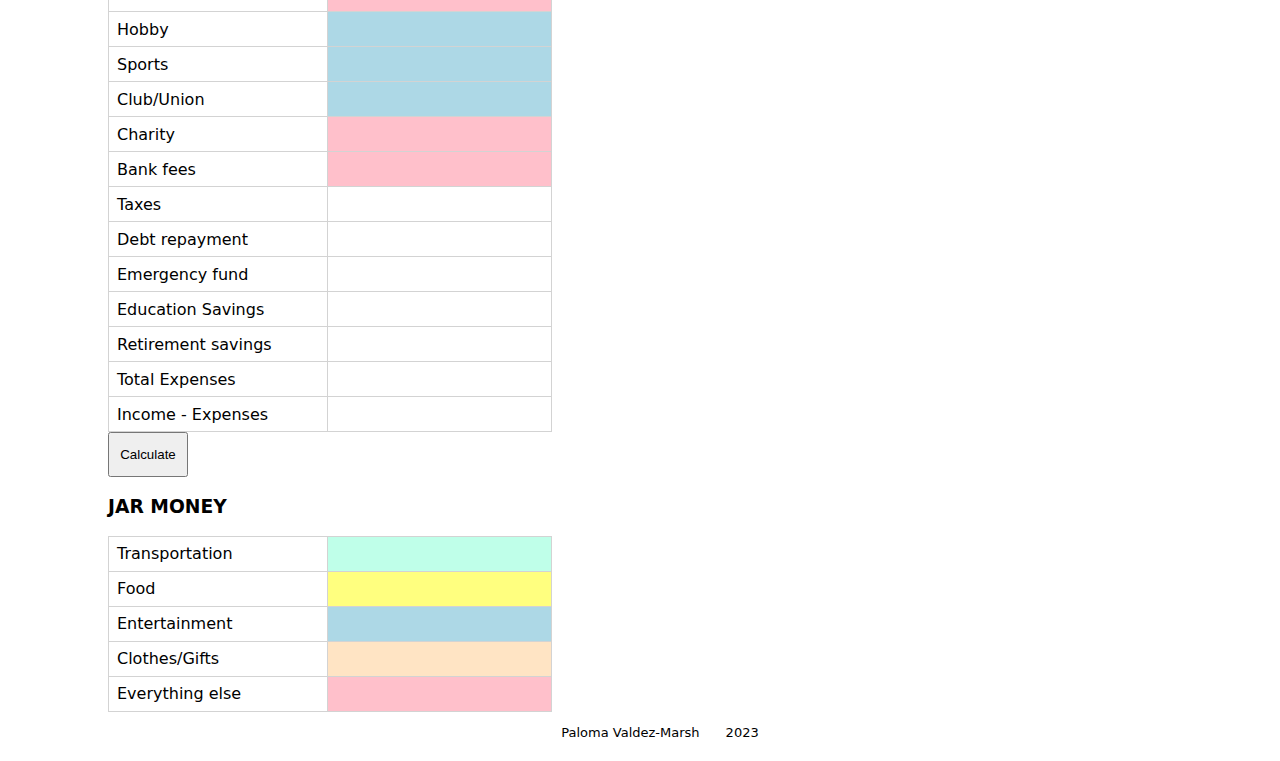
==== commit cc74fcd3: "budget sheet connected" ====
--- a/form.html
+++ b/form.html
@@ -203,6 +203,8 @@
             type="number"
             name="allowances"
             id={allowances}
+            style="background-color: pink;"
+
           />
         </div>
         <div class='row'>
@@ -211,6 +213,7 @@
             type="number"
             name="gasOil"
             id={gasOil}
+            style="background-color: rgb(127, 255, 212, 0.5);"
           />
         </div>
         <div class='row'>
@@ -219,6 +222,7 @@
             type="number"
             name="carRepairs"
             id="carRepairs"
+            style="background-color: rgb(127, 255, 212, 0.5);"
           />
         </div>
         <div class="row">
@@ -227,6 +231,7 @@
             type="number"
             name="publicTranspo"
             id="publicTranspo"
+            style="background-color: rgb(127, 255, 212, 0.5);"
           />
         </div>
         <div class='row'>
@@ -235,6 +240,7 @@
             type="number"
             name="taxi"
             id="taxi"
+            style="background-color: rgb(127, 255, 212, 0.5);"
           />  
         </div>
         <div class='row'>
@@ -243,6 +249,7 @@
             type="number"
             name="parking"
             id="parking"
+            style="background-color: rgb(127, 255, 212, 0.5);"
           />
         </div>
         <div class='row'>
@@ -251,6 +258,8 @@
             type="number"
             name="medicalDental"
             id="medicalDental"
+            style="background-color: pink;"
+
           />
         </div>
         <div class='row'>
@@ -259,6 +268,7 @@
             type="number"
             name="groceries"
             id="groceries"
+            style="background-color: rgb(255, 255, 0, 0.5);"
           />
         </div>
         <div class='row'>
@@ -267,6 +277,7 @@
             type="number"
             name="restaurant"
             id="restaurant"
+            style="background-color: lightblue;"
           />
         </div>
         <div class='row'>
@@ -275,6 +286,8 @@
             type="number"
             name="clothes"
             id="clothes"
+            style="background-color: bisque;"
+
           />
         </div>
         <div class='row'>
@@ -283,6 +296,8 @@
             type="number"
             name="entertainment"
             id="entertainment"
+            style="background-color: lightblue;"
+
           />
         </div>
         <div class='row'>
@@ -291,6 +306,8 @@
             type="number"
             name="pet"
             id="pet"
+            style="background-color: pink;"
+
           />
         </div>
         <div class='row'>
@@ -299,6 +316,8 @@
             type="number"
             name="familyGifts"
             id="familyGifts"
+            style="background-color: bisque;"
+
           />
         </div>
         <div class='row'>
@@ -307,6 +326,8 @@
             type="number"
             name="vacation"
             id="vacation"
+            style="background-color: pink;"
+
           />
         </div>
         <div class='row'>
@@ -315,6 +336,8 @@
             type="number"
             name="hobby"
             id="hobby"
+            style="background-color: lightblue;"
+
           />
         </div>
         <div class='row'>
@@ -323,6 +346,8 @@
             type="number"
             name="sports"
             id="sports"
+            style="background-color: lightblue;"
+
           />
         </div>
         <div class='row'>
@@ -331,6 +356,8 @@
             type="number"
             name="clubUnion"
             id="clubUnion"
+            style="background-color: lightblue;"
+
           />
         </div>
         <div class='row'>
@@ -339,6 +366,8 @@
             type="number"
             name="charity"
             id="charity"
+            style="background-color: pink;"
+
           />
         </div>
         <div class='row'>
@@ -347,6 +376,8 @@
             type="number"
             name="bankFees"
             id="bankFees"
+            style="background-color: pink;"
+
           />
         </div>
         <div class='row'>
@@ -415,6 +446,8 @@
               type="number"
               name="transportationAmt"
               id="transportationAmt"
+              style="background-color: rgba(127, 255, 212, 0.5);"
+
             />
           </div>
           <div class='row'>
@@ -423,6 +456,8 @@
               type="number"
               name="foodAmt"
               id="foodAmt"
+              style="background-color: rgb(255, 255, 0, 0.5);"
+
             />
           </div>
           <div class='row'>
@@ -431,6 +466,8 @@
               type="number"
               name="entertainmentAmt"
               id="entertainmentAmt"
+              style="background-color: lightblue;"
+
             />
           </div>
           <div class='row'>
@@ -439,6 +476,8 @@
               type="number"
               name="clothesGiftsAmt"
               id="clothesGiftsAmt"
+              style="background-color: bisque;"
+
             />
           </div>
           <div class='row bottom-row'>
@@ -447,6 +486,8 @@
               type="number"
               name="everythingElseAmt"
               id="everythingElseAmt"
+              style="background-color: pink;"
+
             />
           </div>
       </div>
